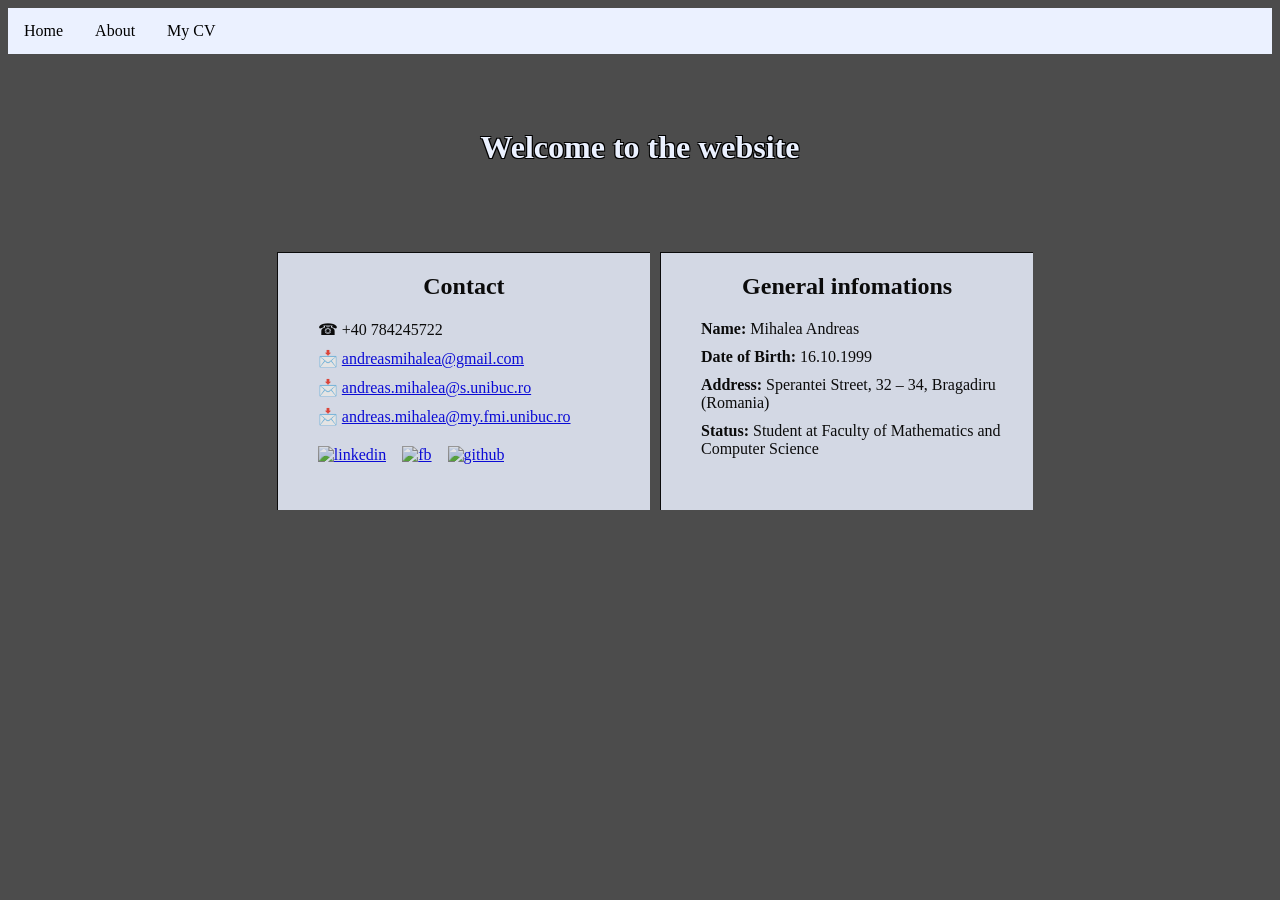
==== index.html @ 78c77395 "Update index.html" ====
<!DOCTYPE html>
<html lang="en">


<head>
		<meta charset="UTF-8">
		<meta name="viewport" content="width=device-width, initial-scale=1">
        <title> Andreas </title>
        <link rel="stylesheet" href="css.css">
</head>


<body id = "corp"> 

<script src="script.js"> </script>


<div id = "navbar_p" class = "navbar">
  <div class = "subnav">
     <button class="subnavbutton" onclick="hide_home();">Home</button>
  </div>
  
  <div class = "subnav">
       <button class="subnavbutton" onclick="about();">About</button>
  </div>
  <div class = "subnav">   
	  <button class="subnavbutton">My CV <i class="fa fa-caret-down"></i></button>
	   <div class = "subnav-content">
				<div class = "subnav">        
							<button class="subnavbutton" onclick="hide_myprojects();">Projects</button>
				</div>
				<div class = "subnav">
							<button class="subnavbutton" onclick="hide_edexp();">Education</button>
				</div>
				<div class = "subnav">
							<button class="subnavbutton" onclick="hide_wexp();">Work Experience</button>
				</div>
       </div>
   </div>
 
 
</div>



<div id="home">
<br><br><br>
   <h1 class="align">Welcome to the website</h1>
<br><br><br>
<div class="grid">
<div class="grid_photo">
            <h2>Contact</h2>
			<ul class="align">
			<li>&#9742; +40 784245722</li>
			<li>&#128233; <a target="_blank" rel="noopener noreferrer" href="mailto:andreasmihalea@gmail.com">andreasmihalea@gmail.com</a></li>
			<li>&#128233; <a target="_blank" rel="noopener noreferrer" href="mailto:andreas.mihalea@s.unibuc.ro">andreas.mihalea@s.unibuc.ro</a></li>
			<li>&#128233; <a target="_blank" rel="noopener noreferrer" href="mailto:andreas.mihalea@my.fmi.unibuc.ro">andreas.mihalea@my.fmi.unibuc.ro</a></li>
			<li class = "photo"><a target="_blank" rel="noopener noreferrer" href ="https://www.linkedin.com/in/andreas-mihalea/"><img src = "https://upload.wikimedia.org/wikipedia/commons/thumb/b/be/LinkedIn_logo_In-Black.svg/1200px-LinkedIn_logo_In-Black.svg.png" alt = "linkedin" height = "50" width = "50" /></a>&nbsp; &nbsp; <a href = "https://facebook.com/andreas.mihalea.16"><img src="https://i.imgur.com/K6gCTYH.png" alt="fb" height = "50" width = "50"/></a>&nbsp; &nbsp; <a href = "https://github.com/FreemanLX"> <img src = "https://i.imgur.com/ep2fqSD.png" alt = "github" height = "50" width ="50"/></a></li> 
			</ul>
			<br>
</div>

<div class = "grid_about">
	        <h2>General infomations</h2>
			<ul class="align">
			<li><b>Name:</b> Mihalea Andreas</li>
			<li><b>Date of Birth:</b> 16.10.1999</li>
			<li><b>Address:</b> Sperantei Street, 32 – 34, Bragadiru (Romania)</li>
			<li><b>Status:</b> Student at Faculty of Mathematics and Computer Science</li>
			</ul>
			<br><br>
</div>



</div>
</div>


<div id = "projects" style="display:none">
    <br><br><br>
    <h1 class = 'align'>Here you will see my projects during the time</h1><br><br><br>
    <table class ="talign">
       <tr>
	      <th> Projects </th>
		  <th> Link </th>
        </tr>
		<tr>
		  <td> 
		   <h3>IntegrateOS</h3>
		   <p>Description: A method to install every OS on every computer</p>
           <p>The idea: I want to install any OS in every computer (including Raspberry PI)</p>
		   </td>
		  <td> <a target="_blank" rel="noopener noreferrer" href="http://github.com/FreemanLX/IntegrateOS"> <img src = "https://i.imgur.com/ep2fqSD.png" alt = "integrateos" height = "50" width ="50"/> </a> </td>
		</tr>
		<tr>
		   <td>
		   <h3>CloudOS</h3>
			   <p>Description: A method to import files and save them in the cloud using IIS 10</p>
		           <p>Requirements: You need to run it on Windows Server</p> 
		   </td>
		   <td><a target="_blank" rel="noopener noreferrer" href="http://github.com/FreemanLX/CloudOS"> <img src = "https://i.imgur.com/ep2fqSD.png" alt = "cloudos" height = "50" width ="50"/> </a> </td>
		</tr>
       <tr>
		   <td>
		   <h3>Launcher San Andreas Multiplayer</h3>
		   <p>Description: A new launcher for GTA San Andreas Multiplayer. </p>
		   </td>
		   <td><a target="_blank" rel="noopener noreferrer" href="http://github.com/FreemanLX/NeoSAMP"> <img src = "https://i.imgur.com/ep2fqSD.png" alt = "neosamp" height = "50" width ="50"/> </a> </td>
		</tr>
	    <tr>
		   <td>
		   <h3>Matlab school projects</h3>
		   <p>Description: School projects programmed in matlab.</p>
		   <p>Requirements: You need to run on Windows 7+</p> 
		   </td>
		   <td><p><a target="_blank" rel="noopener noreferrer" href="https://github.com/FreemanLX/Rezolvare-analiza"> <img src = "https://i.imgur.com/ep2fqSD.png" alt = "rezolvarea" height = "50" width ="50"/> </a></p> 
		       <p><a target="_blank" rel="noopener noreferrer" href="https://github.com/FreemanLX/MATLAB-Projects-2018-2019"> <img src = "https://i.imgur.com/ep2fqSD.png" alt = "matlab" height = "50" width ="50"/> </a></p>
		   </td>
		</tr>
    </table>    
    <br>
	<br>
	<br>


</div>

<div id = "education" style="display:none">
      <br><br><br>
    <h1 class = "align">Here you will see my school history</h1><br><br><br>
    <table class ="talign">
       <tr>
	      <th> Number </th>
	      <th> Schools and Certificates </th>
		  <th> Profile </th>
		  <th> Period </th>
		  <th> Score </th>
		  <th>  Link </th>
        </tr>
		<tr>
		  <td>1</td>
		  <td> Faculty of Mathematics and Computer Science. University of Bucharest
		   </td>
           <td>(BSC) Mathematics and Computer Science</td>
		   <td>2018 - 2021</td>
		   <td>(GPA) 7.5 / 10 </td>
		  <td> <a target="_blank" rel="noopener noreferrer" href="http://fmi.unibuc.ro"> <img src = "https://i.imgur.com/i6jmRjh.jpg" alt="fmiunibuc" height = "50" width ="50"/> </a> </td>
		</tr>
		<tr>
		   <td>2</td>
		   <td>National College "Dimitrie Cantemir" Onesti</td>
		   <td>Mathematics and Computer Science</td> 
		   <td>2014 - 2018</td>
		   <td>(GPA) 8.85 / 10</td>
		   </td>
		   <td><a target="_blank" rel="noopener noreferrer" href="http://dcantemir.ro"> <img src = "https://i.imgur.com/4ZIFqGw.jpg" alt = "dcantemir" height = "50" width ="50"/> </a> </td>
		</tr>
		<tr>
		   <td>3</td>
		   <td>Volunteer Appreciation Certificate</td>
		   <td>Volunteer</td>
		   <td>2014 - 2018</td>
		   <td> - </td>
		   <td><a target="_blank" rel="noopener noreferrer" href="http://dcantemir.ro"> <img src = "https://i.imgur.com/4ZIFqGw.jpg" alt = "dcantemir" height = "50" width ="50"/> </a> </td>
		</tr>
	    <tr>
		   <td>4</td>
		   <td>IELTS (International English Language Testing System)</td>
		   <td>IELTS Academic</td>
		   <td>2018</td>
		   <td>5.5 / 9.0 (B2)</td>
		   <td><p><a target="_blank" rel="noopener noreferrer" href="https://ielts.com"> <img src = "https://i.imgur.com/bwuuVp3.png" alt="ielts" height = "50" width ="50"/> </a></p> 
		   </td>
		</tr>
		<tr>
		   <td>5</td>
		   <td>CISCO IT Essentials</td>
		   <td>IT</td>
		   <td>2016 - 2017</td>
		   <td>-</td>
		   <td><a target="_blank" rel="noopener noreferrer" href="http://netacad.com"> <img src = "https://i.imgur.com/Tef7TPj.png" alt="ecdl" height = "50" width ="50"/> </a> </td>
		</tr>
		<tr>
		   <td>6</td>
		   <td>ECDL (European Computer Driving Licence)</td>
		   <td>ECDL Standard</td>
		   <td>2015 - 2016</td>
		   <td>-</td>
		   <td><a target="_blank" rel="noopener noreferrer" href="http://ecdl.com"> <img src = "https://i.imgur.com/K1OdOQz.png" alt="ecdl" height = "50" width ="50"/> </a> </td>
		</tr>
       


    </table>   
    <br>
	<br>
	<br>
</div>


<div id = "work" style="display:none">
<br><br><br>
<h1 class = "align">Here you will see my work history</h1><br><br><br>
<table class ="talign">
    <tr>
	      <th>Work Experience</th>
		  <th>Contact</th>
        </tr>
		<tr>
		  <td> 
		   <h3>Junior System Administrator</h3>
		   <p><b>July 2020 - October 2020</b></p>
		   <p><b>My activity:</b></p>
		   <ul class = "align">
			<li> -> Installed and configured new hardware and software to some computers. </li>
			<li> -> Answered technical queries and assisted users. </li>
			<li> -> Ensured that the network infrastructure is up and running. </li>
			<li> -> Maintained the email server (euromedics.ro), updated the emails password every month, added or removed some emails if it was necessary. </li>
			<li> -> Monitored and maintained updated virus protection software, and backup data for emergency recovery and installed Bitdefender up to 20 device (included mobile). </li>
			<li> -> Updated every month, the server password. </li>
			<li> -> Mainteined the door system (software) using ZKTeco Access System, and reported the situation of the hardware. </li>
			<li> -> Mainteined the CCTY system (software) using Dahua Smart PSS. </li>
			<li> -> Mainteined and checked the server utilization. </li>
			<li> -> Checked every day the telephone exchange and solved small problems if it was. </li>
           </ul>		   
		   </td>
		  <td> <p> <a href="http://euromedics.ro"> Euromedics </a> </p>
		       <p> Contact email:</p>
               <p> <b>The Computer Department's email:</b> computer@euromedics.ro  </p>
			   <p> <b>General email:</b> office@euromedics.ro </p>
		     </td>
		</tr>
</table>
    <br>
	<br>
	<br>

</div>


<div id = "about" style = "display:none">
   <br><br><br>
   <h1 class = "align">About Andreas</h1>
   <br><br><br>
   
<table class ="talign"> 
    <tr>
	      <td> 
		       <ul class="align">
				   <li>I'm a computer enthusiast who wants to learn all new kinds of technology, from programming to technical and operating systems. </li>
				   <li>I have knowledge in programming such as: C++, C#, C, MATLAB, Batch (Windows) and Bash.</li>
				   <li>As well as, in operating systems, programs, and in hardware, specially in large computers and laptops.</li>
		      </ul>
		  </td>
    </tr>	

</table>
  
 <br><br><br>
 <h1 class="align">About this website</h1>
 <br><br><br>
   
<table class ="talign">
    <tr>
	      <td> 
		       <ul class = "align">
		       <li>This website was build in 8 hours, from scratch using notepad++ and imgur for pictures.</li>
		       <li><b>All the icons putted in this site, were used for a school project or knowledge about Andreas and his history. All rights reserved for those who made it.</b></li>
			   <li><b class="type">My thanks to: </b> StackOverflow <b> and </b> W3Schools <b> for providing quality solutions in realization of this website.</b></li>
			   </ul>
			   <br>
			   <br>
			   <p><b>(C) Andreas Mihalea. All Rights reserved</b></p>
		  </td>
    </tr>	

</table>

</div>


<div id = "data" class = "absolute">
         <h3 id="date"></h3>
		 <script> update() </script>
</div>

</body>






</html>
---- css.css ----
table, th, td {
  font-family: Segoe UI;
  color:black;
  border: 0.1px solid black;
  border-collapse: collapse;
  text-align: center; 
  text-shadow: none;
  font-size:15px;
  background: #EBF1FF;
  opacity: 0.85;
}


th {
   font-size:20px;
}

table {
  width: 70%;
  height: 60%;
}

.talign{
   margin-left: auto;
   margin-right: auto;
}

body {
  font-family: Segoe UI;
  color: #EBF1FF;
  text-shadow:
    -1px -1px 0 #000,
    1px -1px 0 #000,
    -1px 1px 0 #000,
    1px 1px 0 #000;  
  
}



.navbar {
  overflow: hidden;
  display: overflow;
  background-color: #EBF1FF; 
}

.navbar a {
  float: left;
  font-size: 16px;
  color: black;
  text-align: center;
  padding: 14px 16px;
  text-decoration: none;
}


.subnav {
  float: left;
  overflow: hidden;
}

.subnav .subnavbutton {
  font-size: 16px;  
  border: none;
  outline: none;
  color: black;
  padding: 14px 16px;
  background-color: #EBF1FF;
  font-family: Segoe UI;
  margin: 0;
}

.navbar a:hover, .subnav:hover .subnavbutton {
  background-color: white;
}

.subnav-content {
  display: none;
  position: absolute;
  left: 0;
  background-color: #EBF1FF;
  width: 100%;
  z-index: 1;
}

.subnav-content a {
  float: left;
  color: black;
  text-decoration: none;
}

.subnav-content a:hover {
  background-color: #EBF1FF;
  color: black;
}

.subnav:hover .subnav-content {
  display: block;
}

div.absolute {
  position: fixed;
  bottom: 10px;
  left: 50%;
  transform: translate(-50%, -50%);
  margin: 0 auto;
}



html { 

        background: url('https://i.imgur.com/C84Dz48.jpg') no-repeat center fixed, linear-gradient(
          rgba(0, 0, 0, 0.7), 
          rgba(0, 0, 0, 0.7)
        ); 
        background-size: cover;
}


.popup{
	position: absolute;
	width: 40%;
	height: 40%;
	top: 50%;
	left: 50%;
	transform: translate(-50%, -50%);
	z-index: 1001;
	background-color: #EBF1FF;
	background-size: cover;	
	box-shadow: 2px 2px 5px 3px black;	
}

.popup::before{
	animation-name: fadeIn;
    animation-duration: 0.6s;
}

.popup::after{
    animation-name: fadeOut;
    animation-duration: 0.6s;
}


@keyframes fadeIn {
   from {opacity: 0} 
   to {opacity: 1}
}

@keyframes fadeOut {
   from {opacity: 1} 
   to {opacity: 0}
}



@media screen and (max-width:640px)
{
		 .grid
		{
			display: grid;
			grid-template-columns: 50% 50%;
		}

		.grid_photo
		{
			grid-column: span 1/2;
		}

		.grid_about
		{
			grid-column: span 1/3;
		}

		.grid_photo .grid_about
		{
			opacity: 0.85;
			background: #EBF1FF;
			color: black;
			text-shadow: none;
			border-collapse:collapse;
			border-top: 1px solid black;
			border-left: 1px solid black;
			text-align: center;
		}

		table 
		{
			width: 100%;
			height: 100%;
			font-size: 18px;
		}
		
		.popup{
			
				width: 100%;
	            height: 60%;
			
		}
		
		div.absolute{
			display: none;
				
		}

}




@media screen and (max-width: 768px){
  table {
	width: 100%;
	height: 100%;
	font-size: 30px;
  }
  
  .grid{
    display: grid;
    grid-template-columns: 100%;
}
  
 .grid_photo{
    grid-column: span 1/2;
	opacity: 0.85;
    background: #EBF1FF;
    color: black;
    text-shadow: none;
	border-collapse:collapse;
	border-top: 1px solid black;
	border-left: 1px solid black;
	text-align: center;
}



 .grid_about{
    grid-column: span 1/2;
	opacity: 0.85;
    background: #EBF1FF;
    color: black;
    text-shadow: none;
	border-collapse:collapse;
	border-top: 1px solid black;
	border-left: 1px solid black;
	text-align: center;
}

 	.popup{	
		width: 100%;
	    height: 60%;
	}
		
    div.absolute{
			display: none;
				
	}	


}

@media screen and (min-width:768px) and (max-width: 1280px){
	 .grid{
		display: grid;
		grid-template-columns: 50% 50%;
	}

	.grid_photo{
		grid-column: span 1/2;
		opacity: 0.85;
		background: #EBF1FF;
		color: black;
		text-shadow: none;
		border-collapse:collapse;
		border-top: 1px solid black;
		border-left: 1px solid black;
		text-align: center;
	}

	.popup{	
		width: 50%;
	    height: 70%;
	}

	 .grid_about{
		grid-column: span 1/3;
		opacity: 0.85;
		background: #EBF1FF;
		color: black;
		text-shadow: none;
		border-collapse:collapse;
		border-top: 1px solid black;
		border-left: 1px solid black;
		text-align: center;
	}

	div.absolute{
			display: none;				
	}	

	table {
		width: 100%;
		height: 100%;
		font-size: 18px;
	}

}

@media screen and (min-width:1280px) and (max-height:900px){
	
	
	.popup{	
		width: 50%;
	    height: 70%;
	}
	div.absolute{
			display: none;
				
	}	
	
}

@media screen and (min-width:1280px){
  .grid{
    display: grid;
    grid-template-columns: 20% 30% 30% 20%;
	grid-gap:10px;
	padding:10px;
}

.grid_about{
    grid-column: span 1/4;
}


.grid_photo{
    grid-column: span 1/3;
}

.grid_photo, .grid_about{
    opacity: 0.85;
    background: #EBF1FF;
    color: black;
    text-shadow: none;
	border-collapse:collapse;
	border-top: 1px solid black;
	border-left: 1px solid black;
    text-align: center;
}

.popup{	
		width: 50%;
	    height: 60%;
	}

}

@media screen and (min-width:2560px){
	.popup{	
		width: 50%;
	    height: 30%;
	}
	
}

button.align{
	  margin: 0;
	  position: absolute;
	  left: 50%;
      transform: translate(-50%, -10%);
	  background: #EBF1FF;
	  color: black;
	  padding: 15px 32px;
	  text-align: center;
      text-decoration: none;
      display: inline-block;
}

p.align{
	text-align: center;
	text-shadow: none;
	color: black;
}

h3.align{
	text-align: center;
}

h1.align{
   text-align: center;
}

ul.align{
	text-align: left;
}

li{
    margin-top: 10px;
	list-style-type: none;
}

li:first-child {
    margin-top:0;
}

li.photo:last-child{
	margin-top: 20px;
}
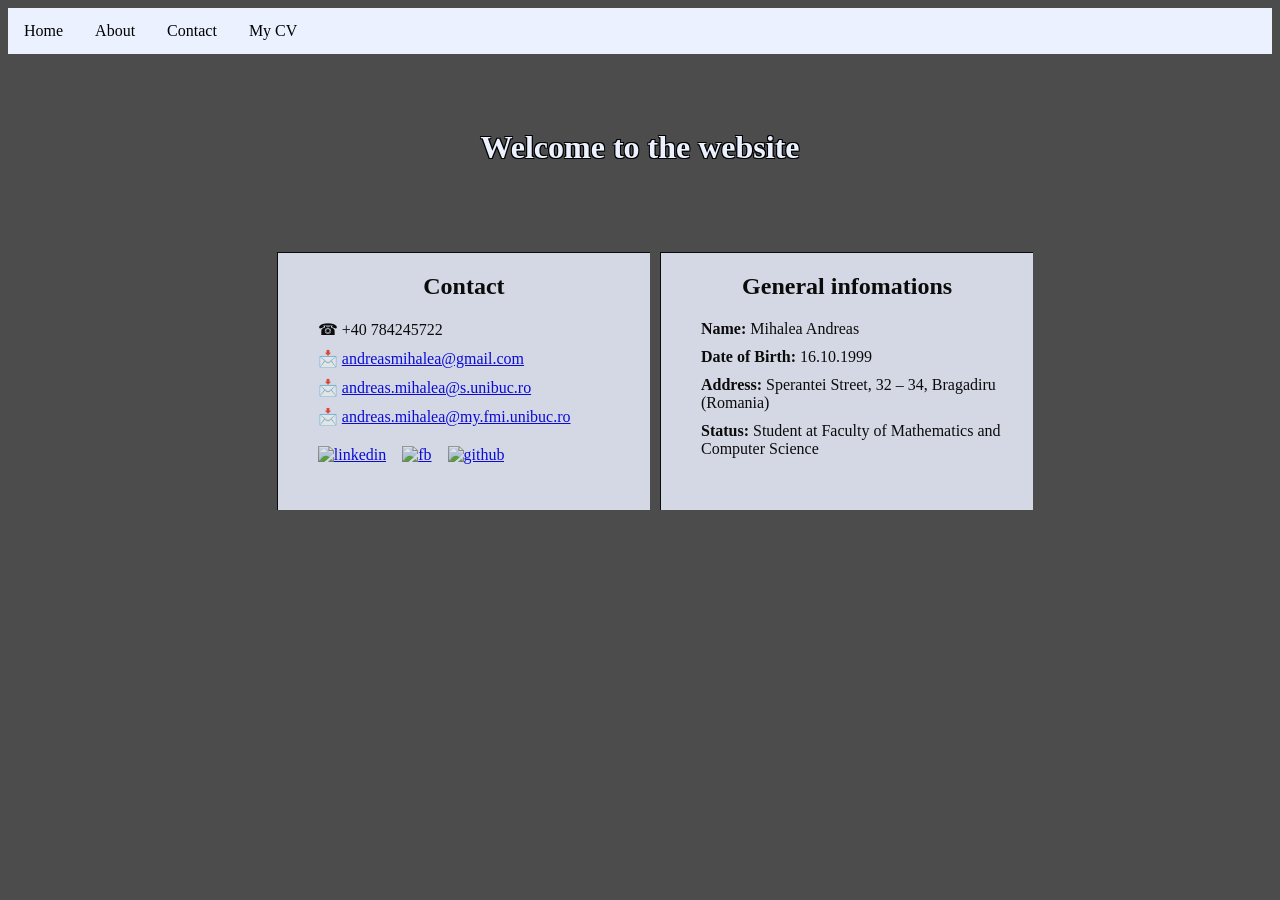
==== commit 6ae6abb6: "Update" ====
--- a/index.html
+++ b/index.html
@@ -22,6 +22,9 @@
   
   <div class = "subnav">
        <button class="subnavbutton" onclick="about();">About</button>
+  </div>
+  <div class = "subnav">
+	   <button class="subnavbutton" onclick="contact_form();">Contact</button>
   </div>
   <div class = "subnav">   
 	  <button class="subnavbutton">My CV <i class="fa fa-caret-down"></i></button>
@@ -213,19 +216,19 @@
 		   <p><b>July 2020 - October 2020</b></p>
 		   <p><b>My activity:</b></p>
 		   <ul class = "align">
-			<li> -> Installed and configured new hardware and software to some computers. </li>
-			<li> -> Answered technical queries and assisted users. </li>
-			<li> -> Ensured that the network infrastructure is up and running. </li>
-			<li> -> Maintained the email server (euromedics.ro), updated the emails password every month, added or removed some emails if it was necessary. </li>
-			<li> -> Monitored and maintained updated virus protection software, and backup data for emergency recovery and installed Bitdefender up to 20 device (included mobile). </li>
-			<li> -> Updated every month, the server password. </li>
-			<li> -> Mainteined the door system (software) using ZKTeco Access System, and reported the situation of the hardware. </li>
-			<li> -> Mainteined the CCTY system (software) using Dahua Smart PSS. </li>
-			<li> -> Mainteined and checked the server utilization. </li>
-			<li> -> Checked every day the telephone exchange and solved small problems if it was. </li>
+			<li> Installed and configured new hardware and software to some computers. </li>
+			<li> Answered technical queries and assisted users. </li>
+			<li> Ensured that the network infrastructure is up and running. </li>
+			<li> Maintained the email server (euromedics.ro), updated the emails password every month, added or removed some emails if it was necessary. </li>
+			<li> Monitored and maintained updated virus protection software, and backup data for emergency recovery and installed Bitdefender up to 20 device (included mobile). </li>
+			<li> Updated every month, the server password. </li>
+			<li> Mainteined the door system (software) using ZKTeco Access System, and reported the situation of the hardware. </li>
+			<li> Mainteined the CCTY system (software) using Dahua Smart PSS. </li>
+			<li> Mainteined and checked the server utilization. </li>
+			<li> Checked every day the telephone exchange and solved small problems if it was. </li>
            </ul>		   
 		   </td>
-		  <td> <p> <a href="http://euromedics.ro"> Euromedics </a> </p>
+		  <td> <p> <a target="_blank" rel="noopener noreferrer" href="http://euromedics.ro"> Euromedics </a> </p>
 		       <p> Contact email:</p>
                <p> <b>The Computer Department's email:</b> computer@euromedics.ro  </p>
 			   <p> <b>General email:</b> office@euromedics.ro </p>
@@ -238,6 +241,41 @@
 
 </div>
 
+<div id = "contact" style = "display:none">
+<br><br><br>
+<h1 class = "align">Contact Mihalea Andreas</h1><br><br><br>
+   <form name = "form_t" method="post" action="/mail" onsubmit="verify()">
+        
+		<div class="form_left"> <label for="fname">First Name</label></div>
+		
+	    <div class ="form_right"><input type="text" id="fname" name="firstname" placeholder="Your name"></div>
+		
+		<div class="form_left"> <label for="lname">Last Name</label> </div>
+		
+		<div class ="form_right"> <input type="text" id="lname" name="lastname" placeholder="Your last name"> </div>
+		
+		<div class="form_left"> <label for="country">Country</label> </div>
+		
+		<div class ="form_right"> <input type="text" id="country" name="scountry" placeholder="Select the country"> </div>
+		
+	    <div class="form_left"> <label for="telephone">Telephone</label> </div>
+		
+		<div class ="form_right"> <input type="text" id="telephone" name="stelephone" placeholder="Write you telephone number with you country code"> </div>
+		
+		<div class="form_left"> <label for="email">Email</label> </div>
+		
+		<div class ="form_right"> <input type="text" id="email" name="semail" placeholder="Your email"> </div>
+		
+		<div class="form_left"> <label for="subject">Subject</label> </div>
+		
+		<div class ="form_right"> <textarea id="subject" name="subject" placeholder="Write something.." style="height:200px"></textarea> </div>
+		
+		<input type="checkbox" id="condition" name="condition" value="true">
+        <label for="condition">I agree with the data collection (GDPR)</label><br>
+		
+		<div class ="form_right"> <input type="submit" value="Submit"> </div>
+   </form>
+</div>
 
 <div id = "about" style = "display:none">
    <br><br><br>
--- a/css.css
+++ b/css.css
@@ -13,6 +13,48 @@
 }
 
 
+input[type=text], textarea{
+	font-family: Segoe UI;
+	font-size:15px;
+	width: 80%;
+    padding: 12px 20px;
+    margin: 8px 0;
+    box-sizing: border-box;
+}
+
+
+.form_left {
+  float: left;
+  width: 10%;
+  margin-top: 6px;
+}
+
+.form_right {
+  float: left;
+  width: 90%;
+  margin-top: 6px;
+}
+
+label {
+  padding: 12px 12px 12px 0;
+  display: inline-block;
+}
+
+form {
+  border-radius: 5px;
+  padding: 20px;
+  box-sizing: border-box;
+}
+
+
+input[type=submit] {
+  padding: 12px 20px;
+  border: none;
+  border-radius: 4px;
+  cursor: pointer;
+  float: right;
+}
+
 th {
    font-size:20px;
 }
@@ -120,44 +162,8 @@
 }
 
 
-.popup{
-	position: absolute;
-	width: 40%;
-	height: 40%;
-	top: 50%;
-	left: 50%;
-	transform: translate(-50%, -50%);
-	z-index: 1001;
-	background-color: #EBF1FF;
-	background-size: cover;	
-	box-shadow: 2px 2px 5px 3px black;	
-}
-
-.popup::before{
-	animation-name: fadeIn;
-    animation-duration: 0.6s;
-}
-
-.popup::after{
-    animation-name: fadeOut;
-    animation-duration: 0.6s;
-}
-
-
-@keyframes fadeIn {
-   from {opacity: 0} 
-   to {opacity: 1}
-}
-
-@keyframes fadeOut {
-   from {opacity: 1} 
-   to {opacity: 0}
-}
-
-
-
 @media screen and (max-width:640px)
-{
+{	
 		 .grid
 		{
 			display: grid;
@@ -384,6 +390,13 @@
 	color: black;
 }
 
+p.align_white{
+    text-align: center;
+	text-shadow: none;
+    color: black;	
+    font-size: 15px;
+}
+
 h3.align{
 	text-align: center;
 }
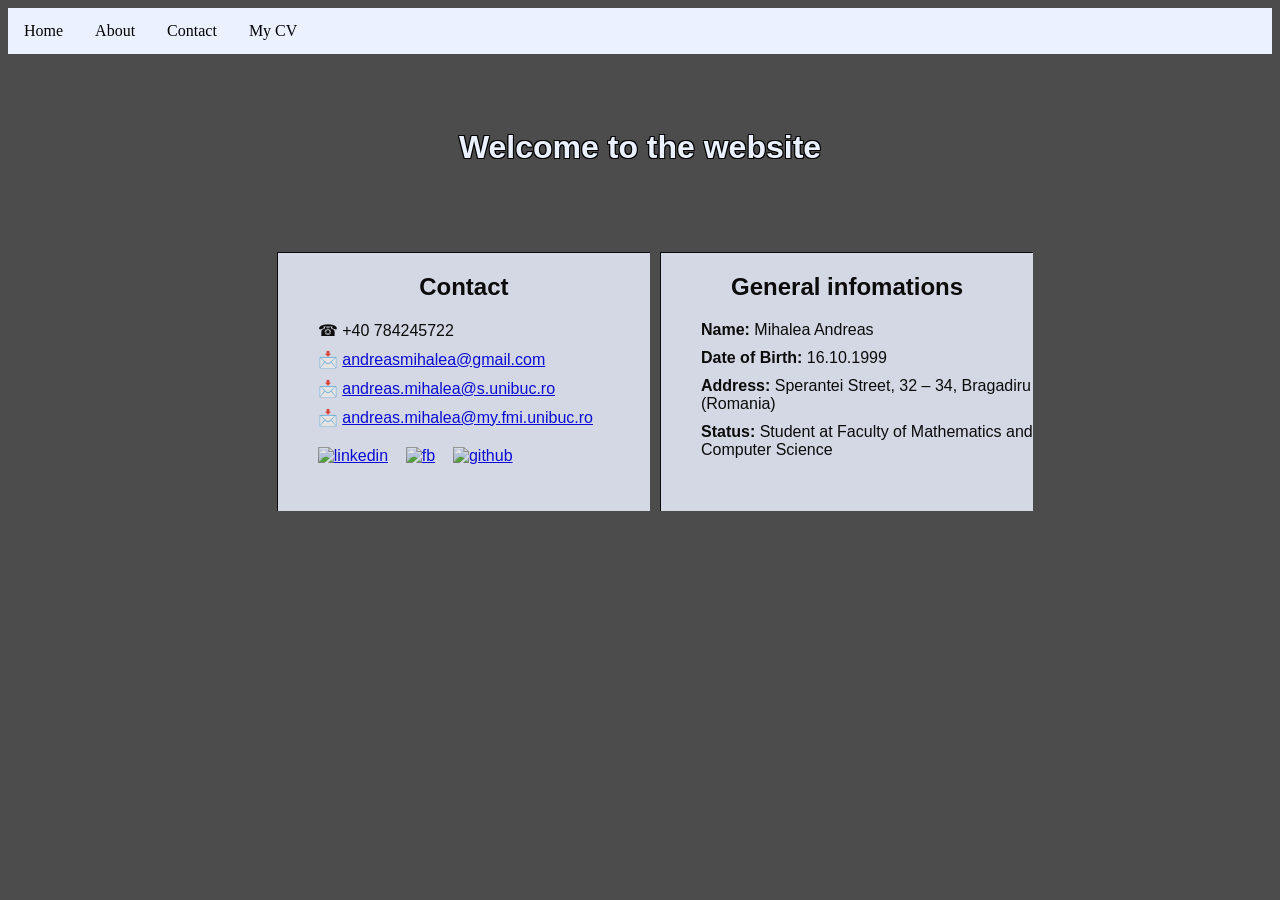
==== commit a1c99252: "update" ====
--- a/index.html
+++ b/index.html
@@ -1,5 +1,5 @@
 <!DOCTYPE html>
-<html lang="en">
+<html id ="html" lang="en">
 
 
 <head>
@@ -9,10 +9,9 @@
         <link rel="stylesheet" href="css.css">
 </head>
 
+<script src="script.js"> </script>
 
 <body id = "corp"> 
-
-<script src="script.js"> </script>
 
 
 <div id = "navbar_p" class = "navbar">
@@ -244,7 +243,7 @@
 <div id = "contact" style = "display:none">
 <br><br><br>
 <h1 class = "align">Contact Mihalea Andreas</h1><br><br><br>
-   <form name = "form_t" method="post" action="/mail" onsubmit="verify()">
+   <form enctype="multipart/form-data" name = "form_t" method="post" action="/post" onsubmit="return verify();">
         
 		<div class="form_left"> <label for="fname">First Name</label></div>
 		
@@ -326,7 +325,9 @@
 </body>
 
 
-
+<script type="text/javascript">
+   detect_OS_and_prepare();
+</script>
 
 
 
--- a/css.css
+++ b/css.css
@@ -38,7 +38,19 @@
 label {
   padding: 12px 12px 12px 0;
   display: inline-block;
-}
+  font-size:15px;
+}
+
+@keyframes fadeIn {
+   from {opacity: 0} 
+   to {opacity: 1}
+}
+
+@keyframes fadeOut {
+   from {opacity: 1} 
+   to {opacity: 0}
+}
+
 
 form {
   border-radius: 5px;
@@ -153,8 +165,7 @@
 
 
 html { 
-
-        background: url('https://i.imgur.com/C84Dz48.jpg') no-repeat center fixed, linear-gradient(
+        background: url('https://i.imgur.com/T14Nz4k.jpg') no-repeat center fixed, linear-gradient(
           rgba(0, 0, 0, 0.7), 
           rgba(0, 0, 0, 0.7)
         ); 
@@ -164,6 +175,12 @@
 
 @media screen and (max-width:640px)
 {	
+		 .form_left, .form_right {
+			float: left;
+			width: 100%;
+			margin-top: 6px;
+	    }
+		 
 		 .grid
 		{
 			display: grid;
@@ -217,6 +234,12 @@
 
 
 @media screen and (max-width: 768px){
+   .form_left, .form_right {
+	   float: left;
+	   width: 100%;
+	   margin-top: 6px;
+   }
+  
   table {
 	width: 100%;
 	height: 100%;
@@ -267,6 +290,15 @@
 
 }
 
+@media screen and (max-width:939px){
+	.form_left, .form_right {
+	   float: left;
+	   width: 100%;
+	   margin-top: 6px;
+   }
+	
+}
+
 @media screen and (min-width:768px) and (max-width: 1280px){
 	 .grid{
 		display: grid;
@@ -420,4 +452,20 @@
 
 li.photo:last-child{
 	margin-top: 20px;
-}+}
+
+.new_font_windows{
+	font-family: Segoe UI;
+}
+
+.new_font_linux{
+	font-family: sans-serif;
+}
+
+.new_font_apple_chrome{
+	font-family: BlinkMacSystemFont;
+}
+
+.new font_apple{
+	font-family: -apple-system;
+}
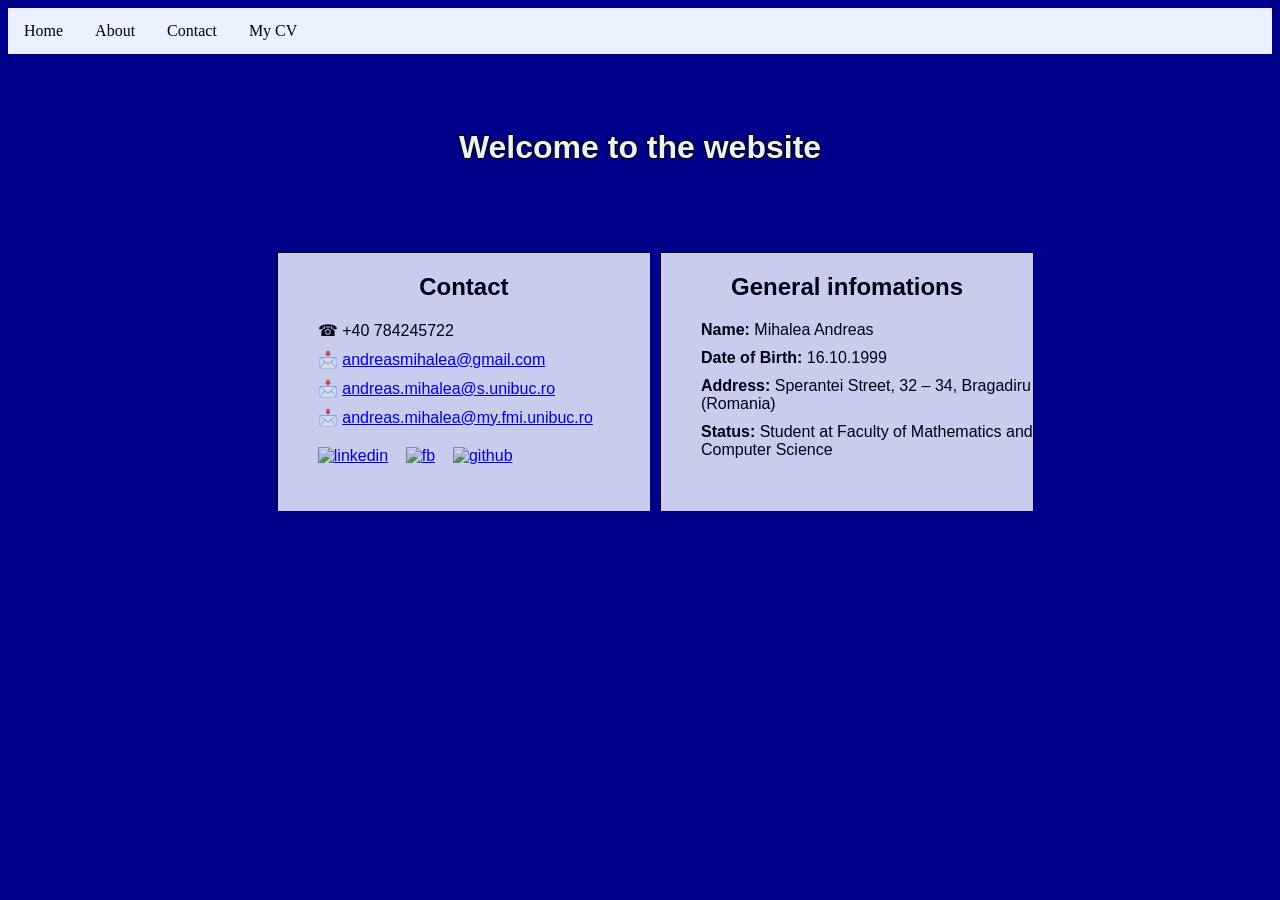
==== commit 86e60687: "Update v1.0_beta" ====
--- a/index.html
+++ b/index.html
@@ -253,10 +253,6 @@
 		
 		<div class ="form_right"> <input type="text" id="lname" name="lastname" placeholder="Your last name"> </div>
 		
-		<div class="form_left"> <label for="country">Country</label> </div>
-		
-		<div class ="form_right"> <input type="text" id="country" name="scountry" placeholder="Select the country"> </div>
-		
 	    <div class="form_left"> <label for="telephone">Telephone</label> </div>
 		
 		<div class ="form_right"> <input type="text" id="telephone" name="stelephone" placeholder="Write you telephone number with you country code"> </div>
--- a/css.css
+++ b/css.css
@@ -165,10 +165,7 @@
 
 
 html { 
-        background: url('https://i.imgur.com/T14Nz4k.jpg') no-repeat center fixed, linear-gradient(
-          rgba(0, 0, 0, 0.7), 
-          rgba(0, 0, 0, 0.7)
-        ); 
+        background-color: #00008B;
         background-size: cover;
 }
 
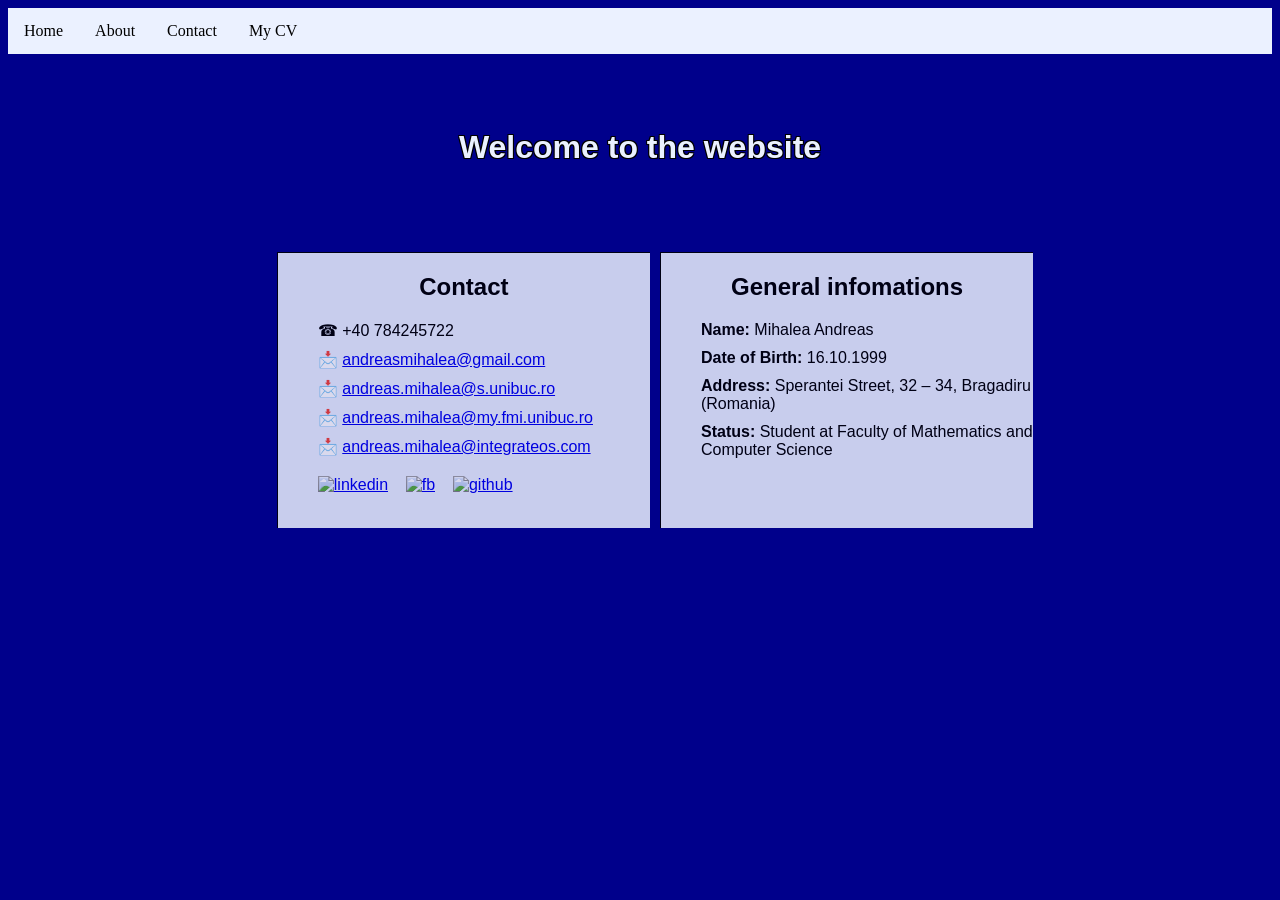
==== commit 842335e9: "Update index.html" ====
--- a/index.html
+++ b/index.html
@@ -57,6 +57,7 @@
 			<li>&#128233; <a target="_blank" rel="noopener noreferrer" href="mailto:andreasmihalea@gmail.com">andreasmihalea@gmail.com</a></li>
 			<li>&#128233; <a target="_blank" rel="noopener noreferrer" href="mailto:andreas.mihalea@s.unibuc.ro">andreas.mihalea@s.unibuc.ro</a></li>
 			<li>&#128233; <a target="_blank" rel="noopener noreferrer" href="mailto:andreas.mihalea@my.fmi.unibuc.ro">andreas.mihalea@my.fmi.unibuc.ro</a></li>
+			<li>&#128233; <a target="_blank" rel="noopener noreferrer" href="mailto:andreas.mihalea@integrateos.com">andreas.mihalea@integrateos.com</a></li>
 			<li class = "photo"><a target="_blank" rel="noopener noreferrer" href ="https://www.linkedin.com/in/andreas-mihalea/"><img src = "https://upload.wikimedia.org/wikipedia/commons/thumb/b/be/LinkedIn_logo_In-Black.svg/1200px-LinkedIn_logo_In-Black.svg.png" alt = "linkedin" height = "50" width = "50" /></a>&nbsp; &nbsp; <a href = "https://facebook.com/andreas.mihalea.16"><img src="https://i.imgur.com/K6gCTYH.png" alt="fb" height = "50" width = "50"/></a>&nbsp; &nbsp; <a href = "https://github.com/FreemanLX"> <img src = "https://i.imgur.com/ep2fqSD.png" alt = "github" height = "50" width ="50"/></a></li> 
 			</ul>
 			<br>
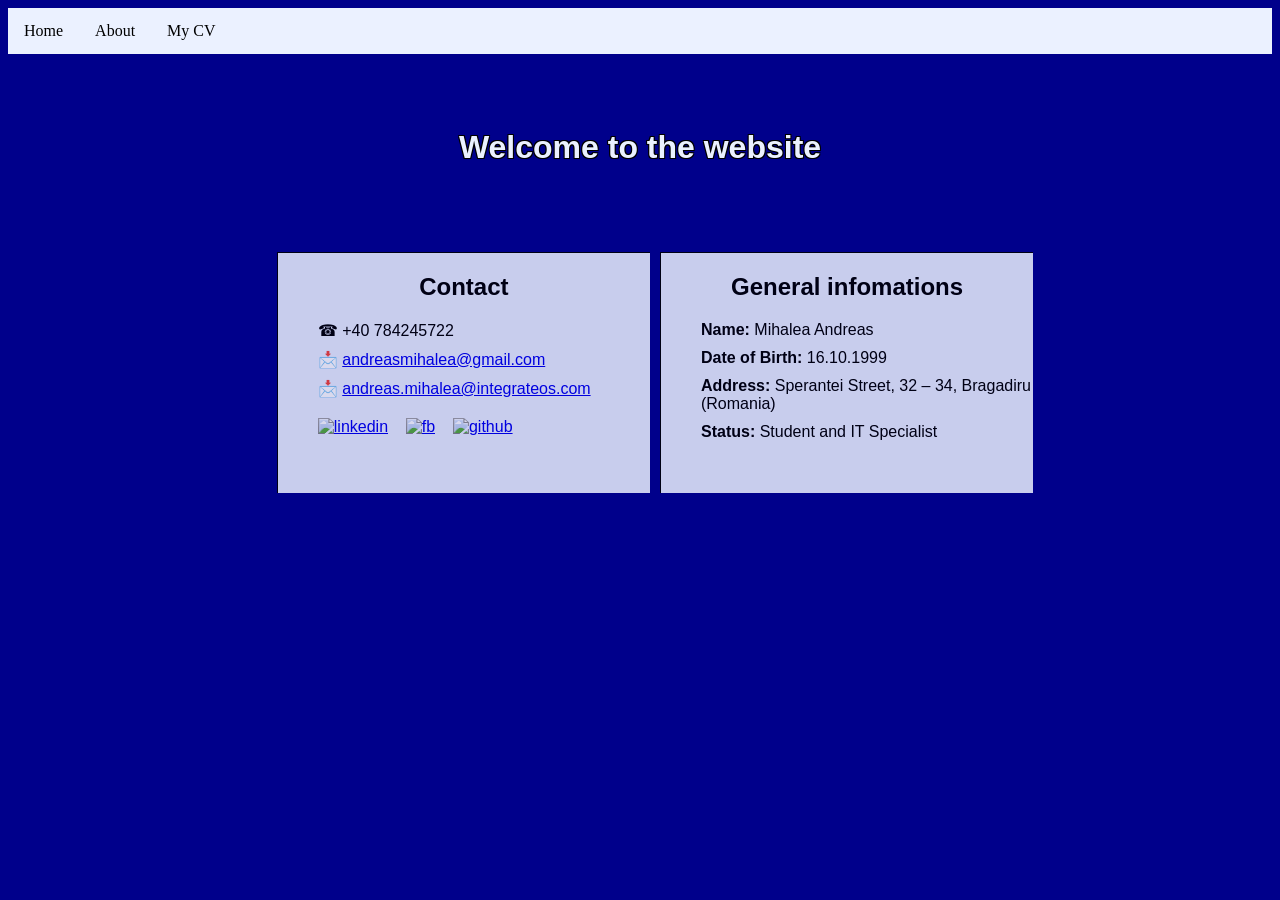
==== commit 12d0f55f: "Update index.html" ====
--- a/index.html
+++ b/index.html
@@ -5,7 +5,7 @@
 <head>
 		<meta charset="UTF-8">
 		<meta name="viewport" content="width=device-width, initial-scale=1">
-        <title> Andreas </title>
+        <title> Andreas Mihalea </title>
         <link rel="stylesheet" href="css.css">
 </head>
 
@@ -21,9 +21,6 @@
   
   <div class = "subnav">
        <button class="subnavbutton" onclick="about();">About</button>
-  </div>
-  <div class = "subnav">
-	   <button class="subnavbutton" onclick="contact_form();">Contact</button>
   </div>
   <div class = "subnav">   
 	  <button class="subnavbutton">My CV <i class="fa fa-caret-down"></i></button>
@@ -55,8 +52,6 @@
 			<ul class="align">
 			<li>&#9742; +40 784245722</li>
 			<li>&#128233; <a target="_blank" rel="noopener noreferrer" href="mailto:andreasmihalea@gmail.com">andreasmihalea@gmail.com</a></li>
-			<li>&#128233; <a target="_blank" rel="noopener noreferrer" href="mailto:andreas.mihalea@s.unibuc.ro">andreas.mihalea@s.unibuc.ro</a></li>
-			<li>&#128233; <a target="_blank" rel="noopener noreferrer" href="mailto:andreas.mihalea@my.fmi.unibuc.ro">andreas.mihalea@my.fmi.unibuc.ro</a></li>
 			<li>&#128233; <a target="_blank" rel="noopener noreferrer" href="mailto:andreas.mihalea@integrateos.com">andreas.mihalea@integrateos.com</a></li>
 			<li class = "photo"><a target="_blank" rel="noopener noreferrer" href ="https://www.linkedin.com/in/andreas-mihalea/"><img src = "https://upload.wikimedia.org/wikipedia/commons/thumb/b/be/LinkedIn_logo_In-Black.svg/1200px-LinkedIn_logo_In-Black.svg.png" alt = "linkedin" height = "50" width = "50" /></a>&nbsp; &nbsp; <a href = "https://facebook.com/andreas.mihalea.16"><img src="https://i.imgur.com/K6gCTYH.png" alt="fb" height = "50" width = "50"/></a>&nbsp; &nbsp; <a href = "https://github.com/FreemanLX"> <img src = "https://i.imgur.com/ep2fqSD.png" alt = "github" height = "50" width ="50"/></a></li> 
 			</ul>
@@ -69,7 +64,7 @@
 			<li><b>Name:</b> Mihalea Andreas</li>
 			<li><b>Date of Birth:</b> 16.10.1999</li>
 			<li><b>Address:</b> Sperantei Street, 32 – 34, Bragadiru (Romania)</li>
-			<li><b>Status:</b> Student at Faculty of Mathematics and Computer Science</li>
+			<li><b>Status:</b> Student and IT Specialist</li>
 			</ul>
 			<br><br>
 </div>
@@ -131,71 +126,70 @@
 
 <div id = "education" style="display:none">
       <br><br><br>
-    <h1 class = "align">Here you will see my school history</h1><br><br><br>
+    <h1 class = "align">Here you will see my education history</h1><br><br><br>
     <table class ="talign">
        <tr>
-	      <th> Number </th>
-	      <th> Schools and Certificates </th>
+	      <th> School name </th>
 		  <th> Profile </th>
 		  <th> Period </th>
 		  <th> Score </th>
-		  <th>  Link </th>
         </tr>
 		<tr>
-		  <td>1</td>
-		  <td> Faculty of Mathematics and Computer Science. University of Bucharest
-		   </td>
+		   <td> University of Bucharest</td>
+           <td>(MSC) Security and Applied Logic</td>
+		   <td>2021 - 2023</td>
+		   <td> - </td>
+		</tr>
+		<tr>
+		
+		  <td> University of Bucharest</td>
            <td>(BSC) Mathematics and Computer Science</td>
 		   <td>2018 - 2021</td>
-		   <td>(GPA) 7.5 / 10 </td>
-		  <td> <a target="_blank" rel="noopener noreferrer" href="http://fmi.unibuc.ro"> <img src = "https://i.imgur.com/i6jmRjh.jpg" alt="fmiunibuc" height = "50" width ="50"/> </a> </td>
-		</tr>
-		<tr>
-		   <td>2</td>
+		   <td>9.83 / 10 </td>
+		</tr>
+		<tr>
 		   <td>National College "Dimitrie Cantemir" Onesti</td>
 		   <td>Mathematics and Computer Science</td> 
 		   <td>2014 - 2018</td>
-		   <td>(GPA) 8.85 / 10</td>
-		   </td>
-		   <td><a target="_blank" rel="noopener noreferrer" href="http://dcantemir.ro"> <img src = "https://i.imgur.com/4ZIFqGw.jpg" alt = "dcantemir" height = "50" width ="50"/> </a> </td>
-		</tr>
-		<tr>
-		   <td>3</td>
-		   <td>Volunteer Appreciation Certificate</td>
-		   <td>Volunteer</td>
-		   <td>2014 - 2018</td>
-		   <td> - </td>
-		   <td><a target="_blank" rel="noopener noreferrer" href="http://dcantemir.ro"> <img src = "https://i.imgur.com/4ZIFqGw.jpg" alt = "dcantemir" height = "50" width ="50"/> </a> </td>
-		</tr>
-	    <tr>
-		   <td>4</td>
-		   <td>IELTS (International English Language Testing System)</td>
-		   <td>IELTS Academic</td>
-		   <td>2018</td>
-		   <td>5.5 / 9.0 (B2)</td>
-		   <td><p><a target="_blank" rel="noopener noreferrer" href="https://ielts.com"> <img src = "https://i.imgur.com/bwuuVp3.png" alt="ielts" height = "50" width ="50"/> </a></p> 
-		   </td>
-		</tr>
-		<tr>
-		   <td>5</td>
-		   <td>CISCO IT Essentials</td>
-		   <td>IT</td>
-		   <td>2016 - 2017</td>
-		   <td>-</td>
-		   <td><a target="_blank" rel="noopener noreferrer" href="http://netacad.com"> <img src = "https://i.imgur.com/Tef7TPj.png" alt="ecdl" height = "50" width ="50"/> </a> </td>
-		</tr>
-		<tr>
-		   <td>6</td>
-		   <td>ECDL (European Computer Driving Licence)</td>
-		   <td>ECDL Standard</td>
-		   <td>2015 - 2016</td>
-		   <td>-</td>
-		   <td><a target="_blank" rel="noopener noreferrer" href="http://ecdl.com"> <img src = "https://i.imgur.com/K1OdOQz.png" alt="ecdl" height = "50" width ="50"/> </a> </td>
-		</tr>
-       
-
-
-    </table>   
+		   <td>8.85 / 10</td>
+		   </td>
+		</tr>
+    </table>
+	<br>
+	<br>
+	<br>
+    <table class ="talign">
+			<tr>
+			  <th> Certificate name </th>
+			  <th> Type </th>
+			  <th> Period </th>
+			  <th> Score </th>
+			</tr>
+		     <tr>
+			   <td>Volunteer Appreciation Certificate</td>
+			   <td>Volunteer</td>
+			   <td>2014 - 2018</td>
+			   <td> - </td>
+			</tr>
+			<tr>
+			   <td>IELTS</td>
+			   <td>IELTS Academic</td>
+			   <td>2018</td>
+			   <td>5.5 / 9.0 (B2)</td>
+			</tr>
+			<tr>
+			   <td>CISCO IT Essentials</td>
+			   <td>IT</td>
+			   <td>2016 - 2017</td>
+			   <td>-</td>
+			</tr>
+			<tr>
+			   <td>ECDL (European Computer Driving Licence)</td>
+			   <td>ECDL Standard</td>
+			   <td>2015 - 2016</td>
+			   <td>-</td>
+			</tr>
+    </table>	
     <br>
 	<br>
 	<br>
@@ -208,31 +202,34 @@
 <table class ="talign">
     <tr>
 	      <th>Work Experience</th>
-		  <th>Contact</th>
         </tr>
 		<tr>
+		   <td>
+				<ul class = "align">
+					<h3> IT Onsite Support Analyst</h3>
+					<p><b> Schlumberger </b></p>
+					<p><b> August 2021 - Current </b></p>
+			   </ul>
+		   </td>
+		</tr>   
+		<tr>
 		  <td> 
-		   <h3>Junior System Administrator</h3>
-		   <p><b>July 2020 - October 2020</b></p>
-		   <p><b>My activity:</b></p>
-		   <ul class = "align">
-			<li> Installed and configured new hardware and software to some computers. </li>
-			<li> Answered technical queries and assisted users. </li>
-			<li> Ensured that the network infrastructure is up and running. </li>
-			<li> Maintained the email server (euromedics.ro), updated the emails password every month, added or removed some emails if it was necessary. </li>
-			<li> Monitored and maintained updated virus protection software, and backup data for emergency recovery and installed Bitdefender up to 20 device (included mobile). </li>
-			<li> Updated every month, the server password. </li>
-			<li> Mainteined the door system (software) using ZKTeco Access System, and reported the situation of the hardware. </li>
-			<li> Mainteined the CCTY system (software) using Dahua Smart PSS. </li>
-			<li> Mainteined and checked the server utilization. </li>
-			<li> Checked every day the telephone exchange and solved small problems if it was. </li>
-           </ul>		   
-		   </td>
-		  <td> <p> <a target="_blank" rel="noopener noreferrer" href="http://euromedics.ro"> Euromedics </a> </p>
-		       <p> Contact email:</p>
-               <p> <b>The Computer Department's email:</b> computer@euromedics.ro  </p>
-			   <p> <b>General email:</b> office@euromedics.ro </p>
-		     </td>
+			   <ul class = "align">
+				<h3>Junior System Administrator</h3>
+					<p><b>Euromedics Cyro / Bank</b></p>
+					<p><b>July 2020 - October 2020</b></p>
+					<li>&nbsp&nbsp&nbsp&nbspInstalled and configured new hardware and software to some computers. </li>
+					<li>&nbsp&nbsp&nbsp&nbspAnswered technical queries and assisted users. </li>
+					<li>&nbsp&nbsp&nbsp&nbspEnsured that the network infrastructure is up and running. </li>
+					<li>&nbsp&nbsp&nbsp&nbspMaintained the email server (euromedics.ro), updated the emails password every month, added or removed some emails if it was necessary. </li>
+					<li>&nbsp&nbsp&nbsp&nbspMonitored and maintained updated virus protection software, and backup data for emergency recovery and installed Bitdefender up to 20 device (included mobile). </li>
+					<li>&nbsp&nbsp&nbsp&nbspUpdated every month, the server password. </li>
+					<li>&nbsp&nbsp&nbsp&nbspMainteined the door system (software) using ZKTeco Access System, and reported the situation of the hardware. </li>
+					<li>&nbsp&nbsp&nbsp&nbspMainteined the CCTY system (software) using Dahua Smart PSS. </li>
+					<li>&nbsp&nbsp&nbsp&nbspMainteined and checked the server utilization. </li>
+					<li>&nbsp&nbsp&nbsp&nbspChecked every day the telephone exchange and solved small problems if it was. </li>
+			   </ul>		   
+		   </td>
 		</tr>
 </table>
     <br>
@@ -284,7 +281,7 @@
 		       <ul class="align">
 				   <li>I'm a computer enthusiast who wants to learn all new kinds of technology, from programming to technical and operating systems. </li>
 				   <li>I have knowledge in programming such as: C++, C#, C, MATLAB, Batch (Windows) and Bash.</li>
-				   <li>As well as, in operating systems, programs, and in hardware, specially in large computers and laptops.</li>
+				   <li>As well as, in operating systems, programs, and in hardware, especially in large computers and laptops.</li>
 		      </ul>
 		  </td>
     </tr>	
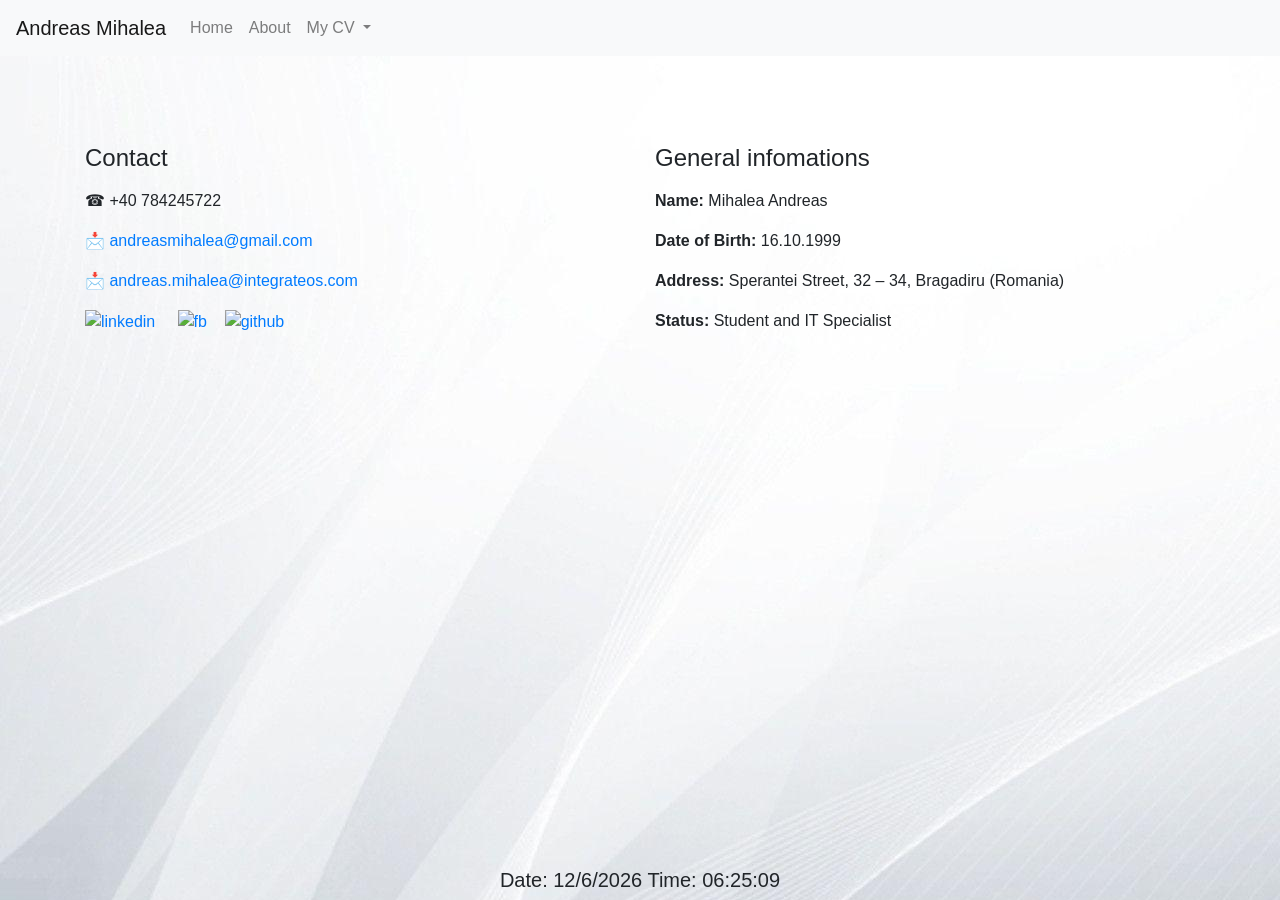
==== commit f20d54b8: "Update" ====
--- a/index.html
+++ b/index.html
@@ -6,37 +6,50 @@
 		<meta charset="UTF-8">
 		<meta name="viewport" content="width=device-width, initial-scale=1">
         <title> Andreas Mihalea </title>
-        <link rel="stylesheet" href="css.css">
+		<link rel="stylesheet" href="https://maxcdn.bootstrapcdn.com/bootstrap/4.0.0/css/bootstrap.min.css" integrity="sha384-Gn5384xqQ1aoWXA+058RXPxPg6fy4IWvTNh0E263XmFcJlSAwiGgFAW/dAiS6JXm" crossorigin="anonymous">
 </head>
 
 <script src="script.js"> </script>
 
-<body id = "corp"> 
-
-
-<div id = "navbar_p" class = "navbar">
-  <div class = "subnav">
-     <button class="subnavbutton" onclick="hide_home();">Home</button>
+<style>
+   table{
+	  margin-left: 10px;
+	  margin-right: 10px;
+   }
+   
+
+</style>
+
+<body id = "corp" class="bg-image" style="
+      background-image: url('260161.jpg');
+      height: 100vh;
+    "> 
+
+<div id = "navbar_p" class="navbar navbar-expand-lg navbar-light bg-light">
+<a class="navbar-brand" href="#">Andreas Mihalea</a>
+  <button class="navbar-toggler" type="button" data-toggle="collapse" data-target="#navbarSupportedContent" aria-controls="navbarSupportedContent" aria-expanded="false" aria-label="Toggle navigation">
+    <span class="navbar-toggler-icon"></span>
+</button>
+<ul class="navbar-nav mr-auto">
+  <div class = "nav-item">
+     <a class="nav-link" onclick="hide_home();">Home</a>
   </div>
   
-  <div class = "subnav">
-       <button class="subnavbutton" onclick="about();">About</button>
+  <div class = "nav-item">
+       <a class="nav-link" onclick="about();">About</a>
   </div>
-  <div class = "subnav">   
-	  <button class="subnavbutton">My CV <i class="fa fa-caret-down"></i></button>
-	   <div class = "subnav-content">
-				<div class = "subnav">        
-							<button class="subnavbutton" onclick="hide_myprojects();">Projects</button>
-				</div>
-				<div class = "subnav">
-							<button class="subnavbutton" onclick="hide_edexp();">Education</button>
-				</div>
-				<div class = "subnav">
-							<button class="subnavbutton" onclick="hide_wexp();">Work Experience</button>
-				</div>
-       </div>
-   </div>
- 
+  <li class="nav-item dropdown">
+        <a class="nav-link dropdown-toggle" id="navbarDropdown" role="button" data-toggle="dropdown" aria-haspopup="true" aria-expanded="false">
+          My CV
+        </a>
+        <div class="dropdown-menu" aria-labelledby="navbarDropdown">
+          <a class="dropdown-item" onclick="hide_myprojects();">Projects</a>
+          <a class="dropdown-item" onclick="hide_edexp();">Education</a>
+          <div class="dropdown-divider"></div>
+          <a class="dropdown-item" onclick="hide_wexp();">Work Experience</a>
+        </div>
+   </li>
+</ul> 
  
 </div>
 
@@ -44,29 +57,30 @@
 
 <div id="home">
 <br><br><br>
-   <h1 class="align">Welcome to the website</h1>
-<br><br><br>
-<div class="grid">
-<div class="grid_photo">
-            <h2>Contact</h2>
-			<ul class="align">
-			<li>&#9742; +40 784245722</li>
-			<li>&#128233; <a target="_blank" rel="noopener noreferrer" href="mailto:andreasmihalea@gmail.com">andreasmihalea@gmail.com</a></li>
-			<li>&#128233; <a target="_blank" rel="noopener noreferrer" href="mailto:andreas.mihalea@integrateos.com">andreas.mihalea@integrateos.com</a></li>
-			<li class = "photo"><a target="_blank" rel="noopener noreferrer" href ="https://www.linkedin.com/in/andreas-mihalea/"><img src = "https://upload.wikimedia.org/wikipedia/commons/thumb/b/be/LinkedIn_logo_In-Black.svg/1200px-LinkedIn_logo_In-Black.svg.png" alt = "linkedin" height = "50" width = "50" /></a>&nbsp; &nbsp; <a href = "https://facebook.com/andreas.mihalea.16"><img src="https://i.imgur.com/K6gCTYH.png" alt="fb" height = "50" width = "50"/></a>&nbsp; &nbsp; <a href = "https://github.com/FreemanLX"> <img src = "https://i.imgur.com/ep2fqSD.png" alt = "github" height = "50" width ="50"/></a></li> 
-			</ul>
+<div class="container">
+<div class="row">
+<div class="col-sm">
+            <p><h4>Contact</h4></p>
+			<p>&#9742; +40 784245722</p>
+			<p>&#128233; <a target="_blank" rel="noopener noreferrer" href="mailto:andreasmihalea@gmail.com">andreasmihalea@gmail.com</a></p>
+			<p>&#128233; <a target="_blank" rel="noopener noreferrer" href="mailto:andreas.mihalea@integrateos.com">andreas.mihalea@integrateos.com</a></p>
+			<p><a target="_blank" rel="noopener noreferrer" href ="https://www.linkedin.com/in/andreas-mihalea/">
+			<img src = "https://upload.wikimedia.org/wikipedia/commons/thumb/b/be/LinkedIn_logo_In-Black.svg/1200px-LinkedIn_logo_In-Black.svg.png" alt = "linkedin" height = "50" width = "50" />
+			</a>&nbsp; &nbsp; 
+			<a href = "https://facebook.com/andreas.mihalea.16"><img src="https://i.imgur.com/K6gCTYH.png" alt="fb" height = "50" width = "50"/></a>&nbsp; &nbsp; 
+			<a href = "https://github.com/FreemanLX"> <img src = "https://i.imgur.com/ep2fqSD.png" alt = "github" height = "50" width ="50"/></a></p> 
 			<br>
 </div>
 
-<div class = "grid_about">
-	        <h2>General infomations</h2>
-			<ul class="align">
-			<li><b>Name:</b> Mihalea Andreas</li>
-			<li><b>Date of Birth:</b> 16.10.1999</li>
-			<li><b>Address:</b> Sperantei Street, 32 – 34, Bragadiru (Romania)</li>
-			<li><b>Status:</b> Student and IT Specialist</li>
-			</ul>
+<div class = "col-sm">
+	        <p><h4>General infomations</h4></p>
+			<p><b>Name:</b> Mihalea Andreas</p>
+			<p><b>Date of Birth:</b> 16.10.1999</p>
+			<p><b>Address:</b> Sperantei Street, 32 – 34, Bragadiru (Romania)</p>
+			<p><b>Status:</b> Student and IT Specialist</p>
 			<br><br>
+</div>
+</div>
 </div>
 
 
@@ -77,43 +91,39 @@
 
 <div id = "projects" style="display:none">
     <br><br><br>
-    <h1 class = 'align'>Here you will see my projects during the time</h1><br><br><br>
-    <table class ="talign">
+    <h3 align = 'center'>Here you will see my projects during the time</h3><br><br><br>
+    <table class ="table table-striped table-bordered">
+	  <thead class="thead-dark">
        <tr>
-	      <th> Projects </th>
+	      <th> Project name </th>
+		  <th> Description </th>
 		  <th> Link </th>
         </tr>
+	  </thead>	
 		<tr>
 		  <td> 
-		   <h3>IntegrateOS</h3>
+		   IntegrateOS
+		   </td>
+		  <td>
 		   <p>Description: A method to install every OS on every computer</p>
            <p>The idea: I want to install any OS in every computer (including Raspberry PI)</p>
-		   </td>
+          </td>		   
 		  <td> <a target="_blank" rel="noopener noreferrer" href="http://github.com/FreemanLX/IntegrateOS"> <img src = "https://i.imgur.com/ep2fqSD.png" alt = "integrateos" height = "50" width ="50"/> </a> </td>
-		</tr>
-		<tr>
-		   <td>
-		   <h3>CloudOS</h3>
-			   <p>Description: A method to import files and save them in the cloud using IIS 10</p>
-		           <p>Requirements: You need to run it on Windows Server</p> 
-		   </td>
-		   <td><a target="_blank" rel="noopener noreferrer" href="http://github.com/FreemanLX/CloudOS"> <img src = "https://i.imgur.com/ep2fqSD.png" alt = "cloudos" height = "50" width ="50"/> </a> </td>
 		</tr>
        <tr>
 		   <td>
-		   <h3>Launcher San Andreas Multiplayer</h3>
-		   <p>Description: A new launcher for GTA San Andreas Multiplayer. </p>
-		   </td>
+		   Launcher San Andreas Multiplayer
+		   </td>
+		   <td><p>Description: A new launcher for GTA San Andreas Multiplayer. </p></td>
 		   <td><a target="_blank" rel="noopener noreferrer" href="http://github.com/FreemanLX/NeoSAMP"> <img src = "https://i.imgur.com/ep2fqSD.png" alt = "neosamp" height = "50" width ="50"/> </a> </td>
 		</tr>
 	    <tr>
+		   <td>Software for Windows PE</td>
 		   <td>
-		   <h3>Matlab school projects</h3>
-		   <p>Description: School projects programmed in matlab.</p>
+		   <p>Description: A desktop mode for Windows PE</p>
 		   <p>Requirements: You need to run on Windows 7+</p> 
 		   </td>
-		   <td><p><a target="_blank" rel="noopener noreferrer" href="https://github.com/FreemanLX/Rezolvare-analiza"> <img src = "https://i.imgur.com/ep2fqSD.png" alt = "rezolvarea" height = "50" width ="50"/> </a></p> 
-		       <p><a target="_blank" rel="noopener noreferrer" href="https://github.com/FreemanLX/MATLAB-Projects-2018-2019"> <img src = "https://i.imgur.com/ep2fqSD.png" alt = "matlab" height = "50" width ="50"/> </a></p>
+		   <td><p><a target="_blank" rel="noopener noreferrer" href="https://github.com/FreemanLX/WindowsPE"> <img src = "https://i.imgur.com/ep2fqSD.png" alt = "rezolvarea" height = "50" width ="50"/> </a></p> 
 		   </td>
 		</tr>
     </table>    
@@ -125,15 +135,17 @@
 </div>
 
 <div id = "education" style="display:none">
-      <br><br><br>
-    <h1 class = "align">Here you will see my education history</h1><br><br><br>
-    <table class ="talign">
+    <br><br><br>
+    <h3 align = "center">Here you will see my education history</h3><br><br><br>
+    <table class ="table table-striped table-bordered">
+	    <thead class="thead-dark">
        <tr>
 	      <th> School name </th>
 		  <th> Profile </th>
 		  <th> Period </th>
 		  <th> Score </th>
         </tr>
+		</thead>
 		<tr>
 		   <td> University of Bucharest</td>
            <td>(MSC) Security and Applied Logic</td>
@@ -158,13 +170,15 @@
 	<br>
 	<br>
 	<br>
-    <table class ="talign">
+    <table class ="table table-striped table-bordered">
+	        <thead class="thead-dark">
 			<tr>
 			  <th> Certificate name </th>
 			  <th> Type </th>
 			  <th> Period </th>
 			  <th> Score </th>
 			</tr>
+			</thead>
 		     <tr>
 			   <td>Volunteer Appreciation Certificate</td>
 			   <td>Volunteer</td>
@@ -198,36 +212,40 @@
 
 <div id = "work" style="display:none">
 <br><br><br>
-<h1 class = "align">Here you will see my work history</h1><br><br><br>
-<table class ="talign">
-    <tr>
-	      <th>Work Experience</th>
+<h3 align = "center">Here you will see my work history</h3><br><br><br>
+<table class ="table table-striped table-bordered">
+        <thead class="thead-dark">
+		<tr>
+			<th>Position</th>
+			<th>Company</th>
+			<th>Period</th>
+			<th>Description</th>
         </tr>
-		<tr>
-		   <td>
-				<ul class = "align">
-					<h3> IT Onsite Support Analyst</h3>
-					<p><b> Schlumberger </b></p>
-					<p><b> August 2021 - Current </b></p>
-			   </ul>
-		   </td>
+		</thead>
+		<tr>
+		   <td> IT Onsite Support Analyst </td>
+		   <td> Schlumberger </td>
+		   <td> August 2021 - Current </td>
+		   <td> - </td>
 		</tr>   
 		<tr>
 		  <td> 
-			   <ul class = "align">
-				<h3>Junior System Administrator</h3>
-					<p><b>Euromedics Cyro / Bank</b></p>
-					<p><b>July 2020 - October 2020</b></p>
-					<li>&nbsp&nbsp&nbsp&nbspInstalled and configured new hardware and software to some computers. </li>
-					<li>&nbsp&nbsp&nbsp&nbspAnswered technical queries and assisted users. </li>
-					<li>&nbsp&nbsp&nbsp&nbspEnsured that the network infrastructure is up and running. </li>
-					<li>&nbsp&nbsp&nbsp&nbspMaintained the email server (euromedics.ro), updated the emails password every month, added or removed some emails if it was necessary. </li>
-					<li>&nbsp&nbsp&nbsp&nbspMonitored and maintained updated virus protection software, and backup data for emergency recovery and installed Bitdefender up to 20 device (included mobile). </li>
-					<li>&nbsp&nbsp&nbsp&nbspUpdated every month, the server password. </li>
-					<li>&nbsp&nbsp&nbsp&nbspMainteined the door system (software) using ZKTeco Access System, and reported the situation of the hardware. </li>
-					<li>&nbsp&nbsp&nbsp&nbspMainteined the CCTY system (software) using Dahua Smart PSS. </li>
-					<li>&nbsp&nbsp&nbsp&nbspMainteined and checked the server utilization. </li>
-					<li>&nbsp&nbsp&nbsp&nbspChecked every day the telephone exchange and solved small problems if it was. </li>
+				Junior System Administrator
+		  </td>
+          <td> Euromedics Cyro / Bank </td>
+          <td> July 2020 - October 2020 </td>
+          <td>
+                 <ul>		  
+					<li>Installed and configured new hardware and software to some computers. </li>
+					<li>Answered technical queries and assisted users. </li>
+					<li>Ensured that the network infrastructure is up and running. </li>
+					<li>Maintained the email server (euromedics.ro), updated the emails password every month, added or removed some emails if it was necessary. </li>
+					<li>Monitored and maintained updated virus protection software, and backup data for emergency recovery. </li>
+					<li>Updated every month, the server password. </li>
+					<li>Mainteined the door system (software) using ZKTeco Access System, and reported the situation of the hardware. </li>
+					<li>Mainteined the CCTV system (software) using Dahua Smart PSS. </li>
+					<li>Mainteined and checked the server utilization. </li>
+					<li>Checked every day the telephone exchange and solved small problems if it was. </li>
 			   </ul>		   
 		   </td>
 		</tr>
@@ -239,46 +257,18 @@
 </div>
 
 <div id = "contact" style = "display:none">
-<br><br><br>
-<h1 class = "align">Contact Mihalea Andreas</h1><br><br><br>
-   <form enctype="multipart/form-data" name = "form_t" method="post" action="/post" onsubmit="return verify();">
-        
-		<div class="form_left"> <label for="fname">First Name</label></div>
-		
-	    <div class ="form_right"><input type="text" id="fname" name="firstname" placeholder="Your name"></div>
-		
-		<div class="form_left"> <label for="lname">Last Name</label> </div>
-		
-		<div class ="form_right"> <input type="text" id="lname" name="lastname" placeholder="Your last name"> </div>
-		
-	    <div class="form_left"> <label for="telephone">Telephone</label> </div>
-		
-		<div class ="form_right"> <input type="text" id="telephone" name="stelephone" placeholder="Write you telephone number with you country code"> </div>
-		
-		<div class="form_left"> <label for="email">Email</label> </div>
-		
-		<div class ="form_right"> <input type="text" id="email" name="semail" placeholder="Your email"> </div>
-		
-		<div class="form_left"> <label for="subject">Subject</label> </div>
-		
-		<div class ="form_right"> <textarea id="subject" name="subject" placeholder="Write something.." style="height:200px"></textarea> </div>
-		
-		<input type="checkbox" id="condition" name="condition" value="true">
-        <label for="condition">I agree with the data collection (GDPR)</label><br>
-		
-		<div class ="form_right"> <input type="submit" value="Submit"> </div>
-   </form>
+
 </div>
 
 <div id = "about" style = "display:none">
    <br><br><br>
-   <h1 class = "align">About Andreas</h1>
+   <h3 align = "center">About Andreas</h3>
    <br><br><br>
    
-<table class ="talign"> 
+<table> 
     <tr>
 	      <td> 
-		       <ul class="align">
+		       <ul>
 				   <li>I'm a computer enthusiast who wants to learn all new kinds of technology, from programming to technical and operating systems. </li>
 				   <li>I have knowledge in programming such as: C++, C#, C, MATLAB, Batch (Windows) and Bash.</li>
 				   <li>As well as, in operating systems, programs, and in hardware, especially in large computers and laptops.</li>
@@ -289,20 +279,19 @@
 </table>
   
  <br><br><br>
- <h1 class="align">About this website</h1>
+ <h3 align="center">About this website</h3>
  <br><br><br>
    
-<table class ="talign">
+<table>
     <tr>
 	      <td> 
-		       <ul class = "align">
-		       <li>This website was build in 8 hours, from scratch using notepad++ and imgur for pictures.</li>
+		       <ul>
+		       <li>This website was built in 8 hours, from scratch by using html, css (bootstrap) and javascript</li>
 		       <li><b>All the icons putted in this site, were used for a school project or knowledge about Andreas and his history. All rights reserved for those who made it.</b></li>
 			   <li><b class="type">My thanks to: </b> StackOverflow <b> and </b> W3Schools <b> for providing quality solutions in realization of this website.</b></li>
 			   </ul>
 			   <br>
 			   <br>
-			   <p><b>(C) Andreas Mihalea. All Rights reserved</b></p>
 		  </td>
     </tr>	
 
@@ -311,8 +300,8 @@
 </div>
 
 
-<div id = "data" class = "absolute">
-         <h3 id="date"></h3>
+<div id = "data" class="fixed-bottom" align = "center">
+         <h5 id="date"></h5>
 		 <script> update() </script>
 </div>
 
@@ -323,6 +312,9 @@
    detect_OS_and_prepare();
 </script>
 
+<script src="https://code.jquery.com/jquery-3.2.1.slim.min.js" integrity="sha384-KJ3o2DKtIkvYIK3UENzmM7KCkRr/rE9/Qpg6aAZGJwFDMVNA/GpGFF93hXpG5KkN" crossorigin="anonymous"></script>
+<script src="https://cdnjs.cloudflare.com/ajax/libs/popper.js/1.12.9/umd/popper.min.js" integrity="sha384-ApNbgh9B+Y1QKtv3Rn7W3mgPxhU9K/ScQsAP7hUibX39j7fakFPskvXusvfa0b4Q" crossorigin="anonymous"></script>
+<script src="https://maxcdn.bootstrapcdn.com/bootstrap/4.0.0/js/bootstrap.min.js" integrity="sha384-JZR6Spejh4U02d8jOt6vLEHfe/JQGiRRSQQxSfFWpi1MquVdAyjUar5+76PVCmYl" crossorigin="anonymous"></script>
 
 
 </html>
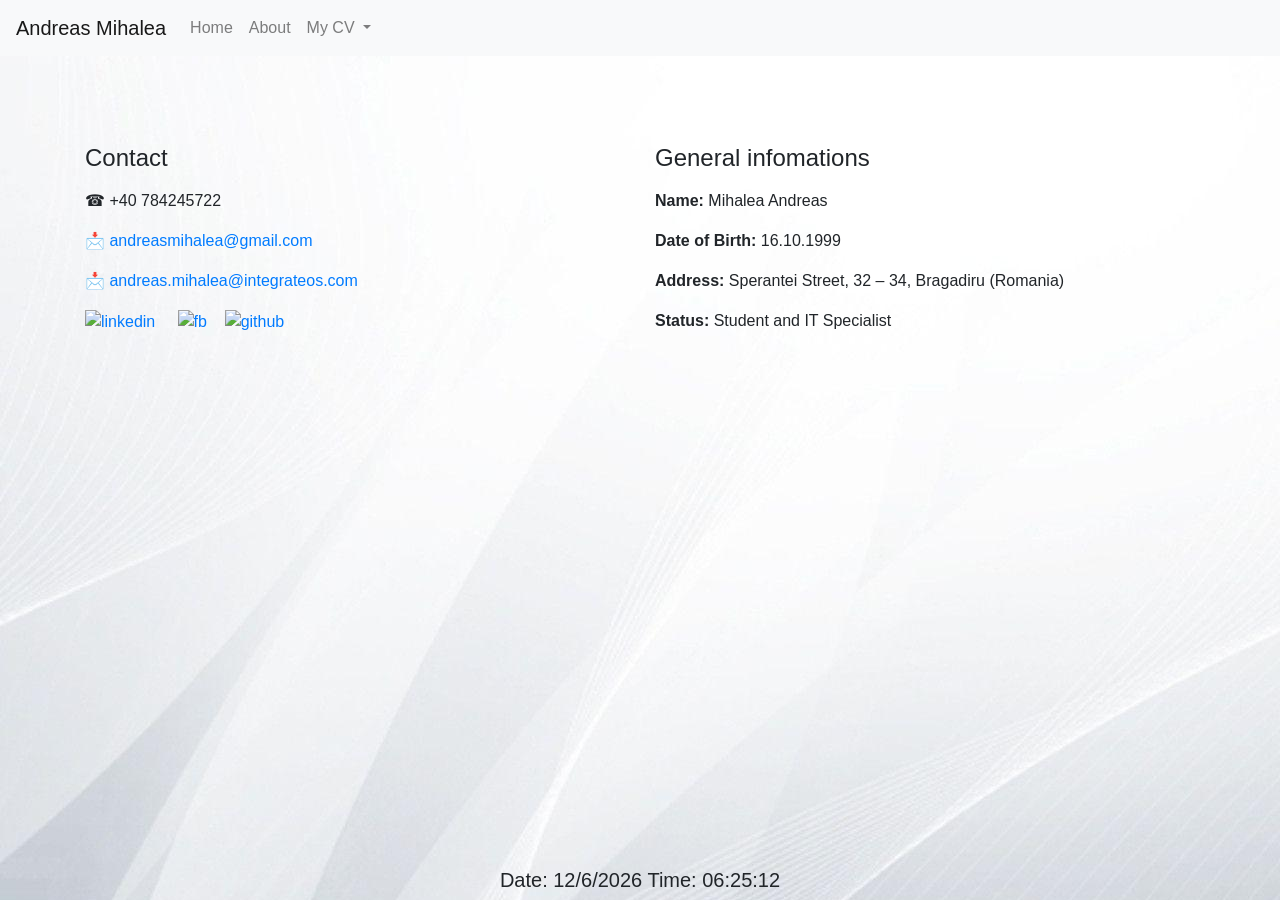
==== commit ce819f81: "Fix - Wrong english language" ====
--- a/index.html
+++ b/index.html
@@ -242,9 +242,9 @@
 					<li>Maintained the email server (euromedics.ro), updated the emails password every month, added or removed some emails if it was necessary. </li>
 					<li>Monitored and maintained updated virus protection software, and backup data for emergency recovery. </li>
 					<li>Updated every month, the server password. </li>
-					<li>Mainteined the door system (software) using ZKTeco Access System, and reported the situation of the hardware. </li>
-					<li>Mainteined the CCTV system (software) using Dahua Smart PSS. </li>
-					<li>Mainteined and checked the server utilization. </li>
+					<li>Maintained the door system (software) using ZKTeco Access System, and reported the situation of the hardware. </li>
+					<li>Maintained the CCTV system (software) using Dahua Smart PSS. </li>
+					<li>Maintained and checked the server utilization. </li>
 					<li>Checked every day the telephone exchange and solved small problems if it was. </li>
 			   </ul>		   
 		   </td>
